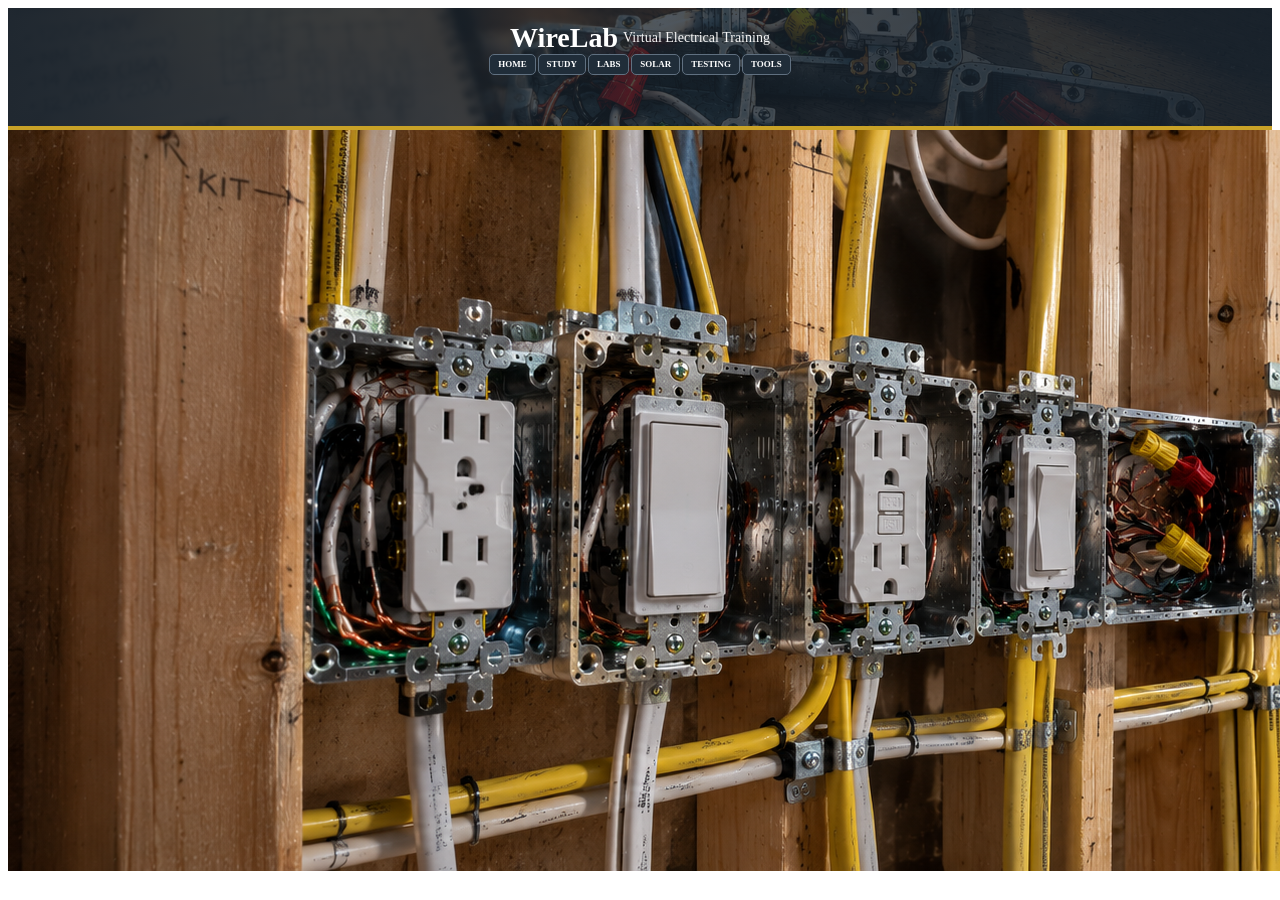
==== index.html @ 951ccf70 "Rename home/index.html to index.html" ====
<!DOCTYPE html>
<html lang="en">
<head>
    <meta charset="UTF-8">
    <meta name="viewport" content="width=device-width, initial-scale=1.0">
<title>WireLab — Virtual Electrical Training</title>
<link rel="stylesheet" href="../nav.css">
<link rel="stylesheet" href="style.css">
</head>
<body>

<!-- =====================================================
     SHARED SITE HEADER / NAVIGATION
====================================================== -->
<header class="site-header">
    <div class="header-content">
        <h1>WireLab</h1>
        <p>Virtual Electrical Training</p>
    </div>

    <nav class="site-navigation">
        <a href="../home/index.html" class="nav-button">HOME</a>
        <a href="../study/study.html" class="nav-button">STUDY</a>
        <a href="../labs/labs.html" class="nav-button">LABS</a>
        <a href="../solar/solar.html" class="nav-button">SOLAR</a>
        <a href="../testing/testing.html" class="nav-button">TESTING</a>
        <a href="../tools/tools.html" class="nav-button">TOOLS</a>
    </nav>
    <div class="stage-label">HOME</div>
</header>


<!-- =====================================================
     HOME PAGE CONTENT
====================================================== -->

<main>

    
    <img src="/z-images/wirelab-home-art.png" class="home-art">

    <h2></h2>
</main>

<script src="script.js"></script>

</body>

</html>
---- nav.css ----
/* WIRELAB — SHARED NAVIGATION */


/* =========================================================
   SITE HEADER
========================================================= */

.site-header {
    min-height: 90px;

    padding: 14px 24px;

    display: flex;
    flex-direction: column;
    align-items: center;
    justify-content: flex-start;

    position: relative;
    overflow: hidden;

    color: white;

    background-image:
        linear-gradient(
            90deg,
            rgba(23, 33, 43, 0.95),
            rgba(23, 33, 43, 0.75),
            rgba(23, 33, 43, 0.95)
        ),
        url("z-images/wirelab-nav-art.png");

    background-size: cover;
    background-position: center;

    border-bottom: 4px solid #c9a227;
}


/* =========================================================
   HEADER CONTENT
========================================================= */

.header-content {
    display: flex;
    align-items: center;

    gap: 5px;

    white-space: nowrap;
}

.site-header h1 {
    margin: 0;

    color: #ffffff;

    font-size: clamp(28px, 2vw, 40px);
}

.site-header p {
    margin: 0;

    color: #f5f5f5;

    font-size: clamp(14px, 1vw, 18px);
}


/* =========================================================
   NAVIGATION
========================================================= */

.site-navigation {
    order: 2;

    display: flex;
    align-items: center;

    gap: 2px;

    flex-wrap: nowrap;

    min-width: 0;
}

.nav-button {
    display: inline-flex;
    align-items: center;
    justify-content: center;

    padding: clamp(5px, 0.4vw, 8px) clamp(8px, 0.6vw, 12px);

    color: white;
    text-decoration: none;

    border: 1px solid #607080;
    border-radius: 5px;

    background: #202d39;

    font-size: clamp(8px, 0.7vw, 12px);
    font-weight: 600;

    line-height: 1;

    white-space: nowrap;

    flex-shrink: 0;
}

.nav-button:hover {
    background: #3b3003; /* dark gold color */
    border-color: #000000;
}


/* =========================================================
   STAGE LABEL
========================================================= */

.stage-label {
    display: none;
}


/* =========================================================
   MOBILE NAVIGATION
========================================================= */

@media (max-width: 800px) {

    .site-header {
    min-width: 0;

    min-height: 0;

    padding: 8px 8px;

    gap: 0;
}

    .header-content {
        order: 1;

        flex-shrink: 0;
    }

    .site-header h1 {
    font-size: clamp(22px, 4vw, 30px);
}

    .site-header p {
    font-size: clamp(12px, 2.2vw, 15px);
}

    .site-navigation {
        width: auto;

        gap: 4px;

        overflow-x: auto;
        overflow-y: hidden;

        justify-content: flex-start;

        padding: 0;

        scrollbar-width: none;

        flex-shrink: 1;
    }

    .site-navigation::-webkit-scrollbar {
        display: none;
    }

    .nav-button {
    padding: 5px 8px;

    font-size: clamp(8px, 1.5vw, 11px);
}
}
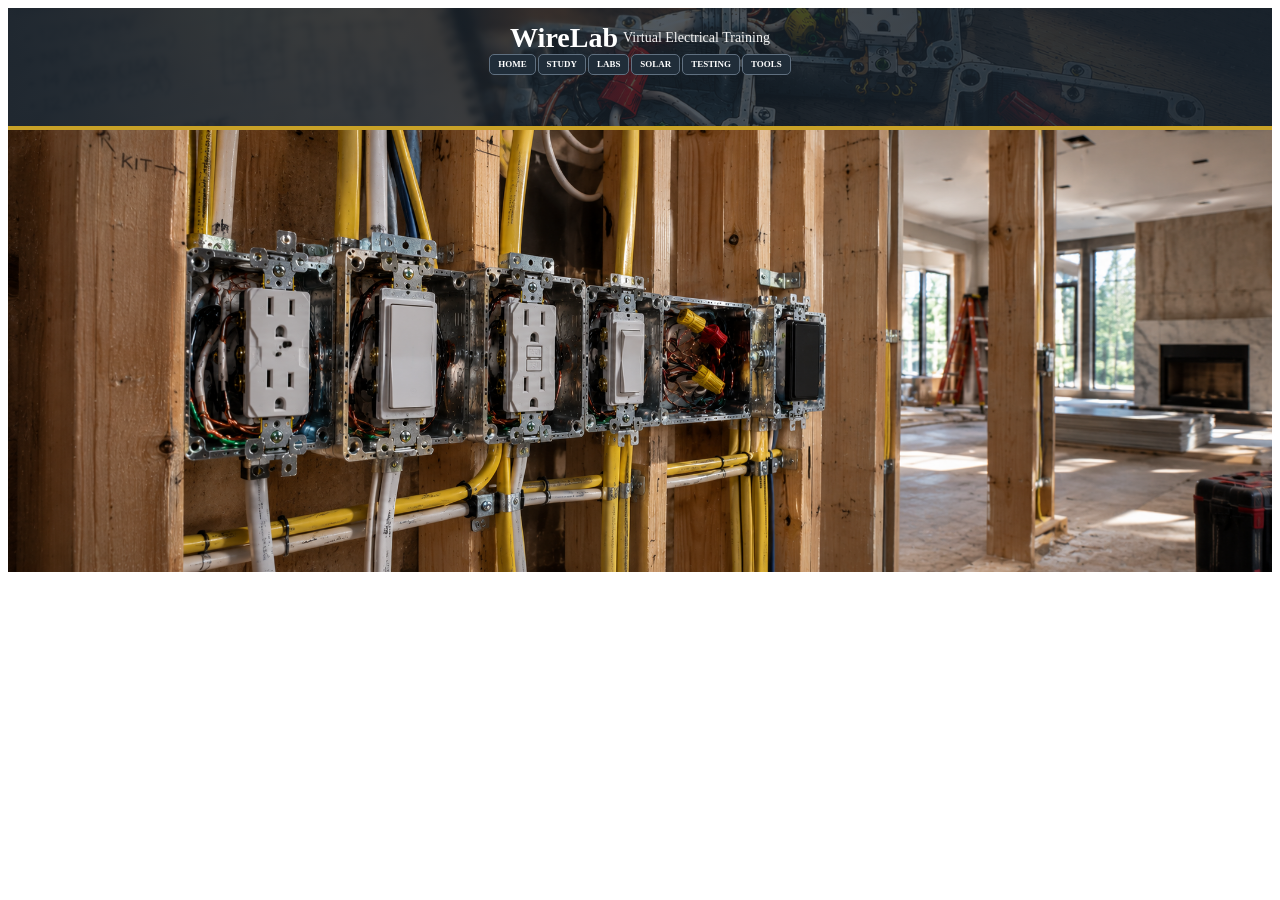
==== commit 9176790a: "Update stylesheet link path in index.html" ====
--- a/index.html
+++ b/index.html
@@ -4,7 +4,7 @@
     <meta charset="UTF-8">
     <meta name="viewport" content="width=device-width, initial-scale=1.0">
 <title>WireLab — Virtual Electrical Training</title>
-<link rel="stylesheet" href="../nav.css">
+<link rel="stylesheet" href="nav.css">
 <link rel="stylesheet" href="style.css">
 </head>
 <body>
--- a/style.css
+++ b/style.css
@@ -0,0 +1,6 @@
+.home-art {
+    display: block;
+    width: 100%;
+    height: auto;
+    margin: 0;
+}
